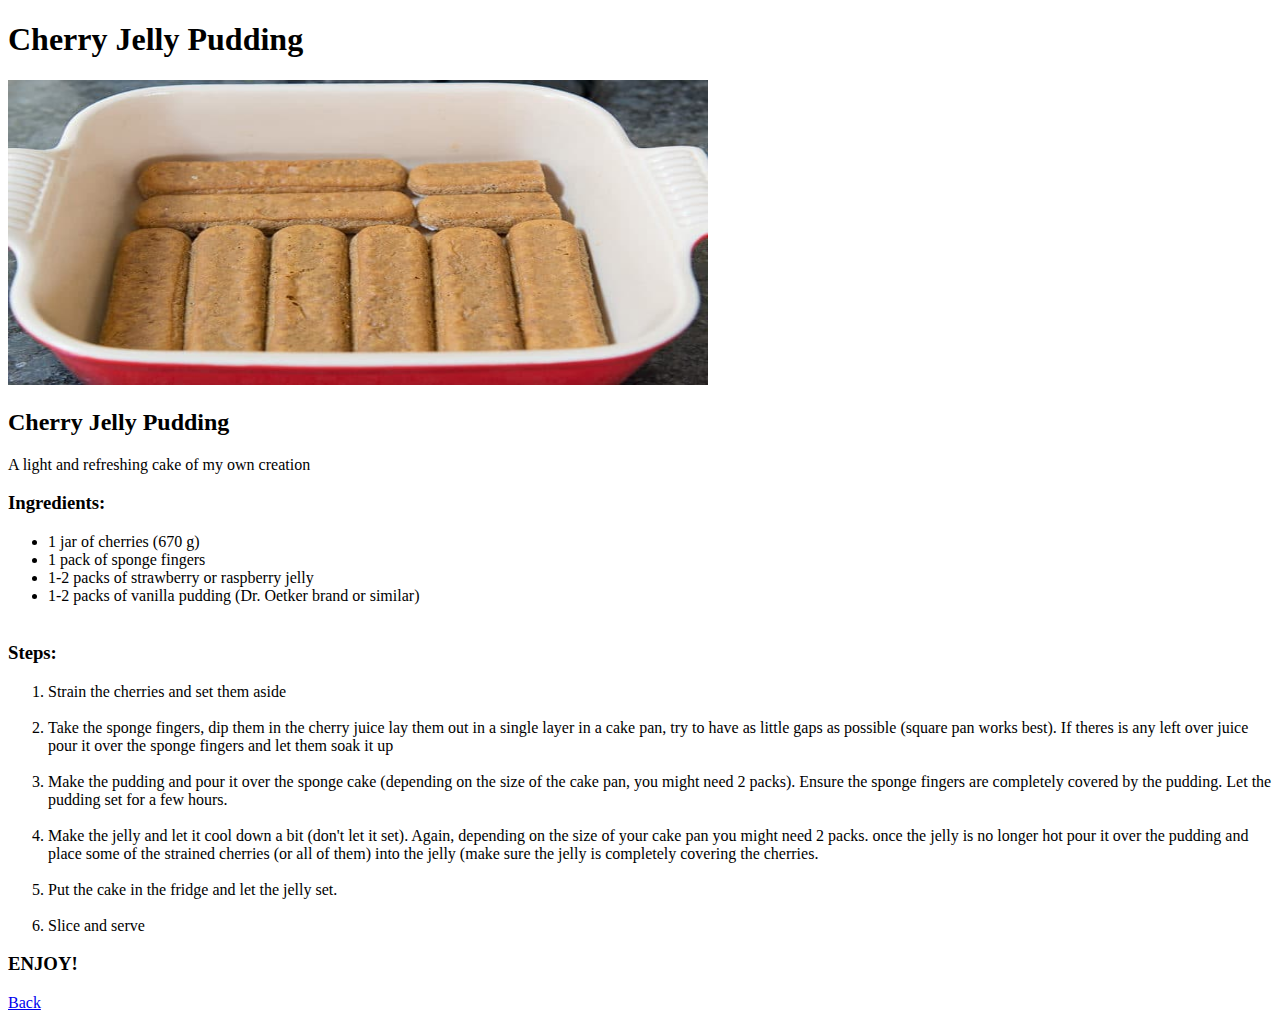
==== recipes/cherry-jelly-pudding.html @ ef724a8c "added some recipes and made changes to index.html" ====
<!DOCTYPE html>
<html lang="en">

<head>
    <meta charset="UTF-8">
    <meta name="viewport" content="width=device-width, initial-scale=1.0">
    <title>Cherry Jelly Pudding</title>
</head>

<body>
    <h1>Cherry Jelly Pudding</h1>
    <img src="../img/sponge-fingers.jpg" style="width:700px; height:305px" alt="Layer of sponge fingers in a cake pan">
    <h2>Cherry Jelly Pudding</h2>
    <p>A light and refreshing cake of my own creation</p>
    <h3>Ingredients:</h3>
    <ul>
        <li>1 jar of cherries (670 g)</li>
        <li>1 pack of sponge fingers</li>
        <li>1-2 packs of strawberry or raspberry jelly</li>
        <li>1-2 packs of vanilla pudding (Dr. Oetker brand or similar)</li>
        <br>
    </ul>
    <h3>Steps:</h3>
    <ol>
        <li>Strain the cherries and set them aside</li>
        <br>
        <li>Take the sponge fingers, dip them in the cherry juice lay them out in a single layer in a cake pan,
            try to have as little gaps as possible (square pan works best).
            If theres is any left over juice pour it over the sponge fingers and let them soak it up</li>
        <br>
        <li>Make the pudding and pour it over the sponge cake (depending on the size of the cake pan,
            you might need 2 packs). Ensure the sponge fingers are completely covered by the pudding.
            Let the pudding set for a few hours.</li>
        <br>
        <li>Make the jelly and let it cool down a bit (don't let it set).
            Again, depending on the size of your cake pan you might need 2 packs.
            once the jelly is no longer hot pour it over the pudding and place some of the strained cherries
            (or all of them) into the jelly (make sure the jelly is completely covering the cherries.</li>
        <br>
        <li>Put the cake in the fridge and let the jelly set.</li>
        <br>
        <li>Slice and serve</li>
    </ol>
    <h3>ENJOY!</h3>
    <a href="../index.html">Back</a>
</body>

</html>
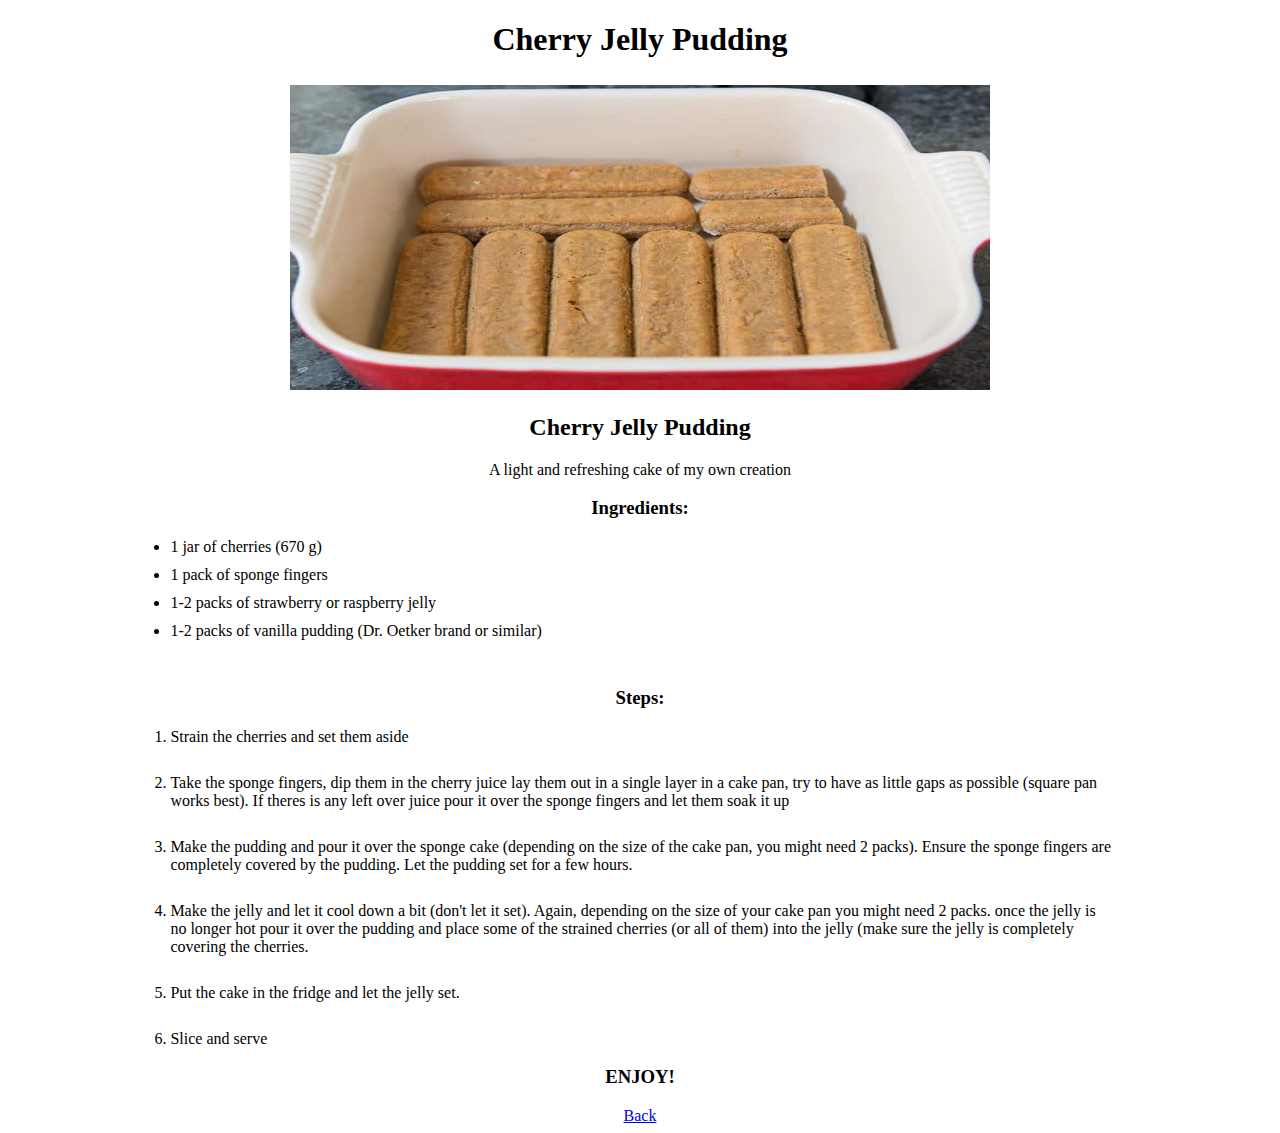
==== commit 1a5b2fbe: "added css and minor styles" ====
--- a/recipes/cherry-jelly-pudding.html
+++ b/recipes/cherry-jelly-pudding.html
@@ -4,6 +4,7 @@
 <head>
     <meta charset="UTF-8">
     <meta name="viewport" content="width=device-width, initial-scale=1.0">
+    <link rel="stylesheet" href="../css/style.css">
     <title>Cherry Jelly Pudding</title>
 </head>
 
--- a/css/style.css
+++ b/css/style.css
@@ -0,0 +1,14 @@
+body {
+    text-align: center;
+}
+
+li {
+    margin-bottom: 10px;
+    margin-left: 10%;
+    margin-right: 13%;
+    text-align: left;
+}
+
+img{
+    margin-top: 5px;
+}
